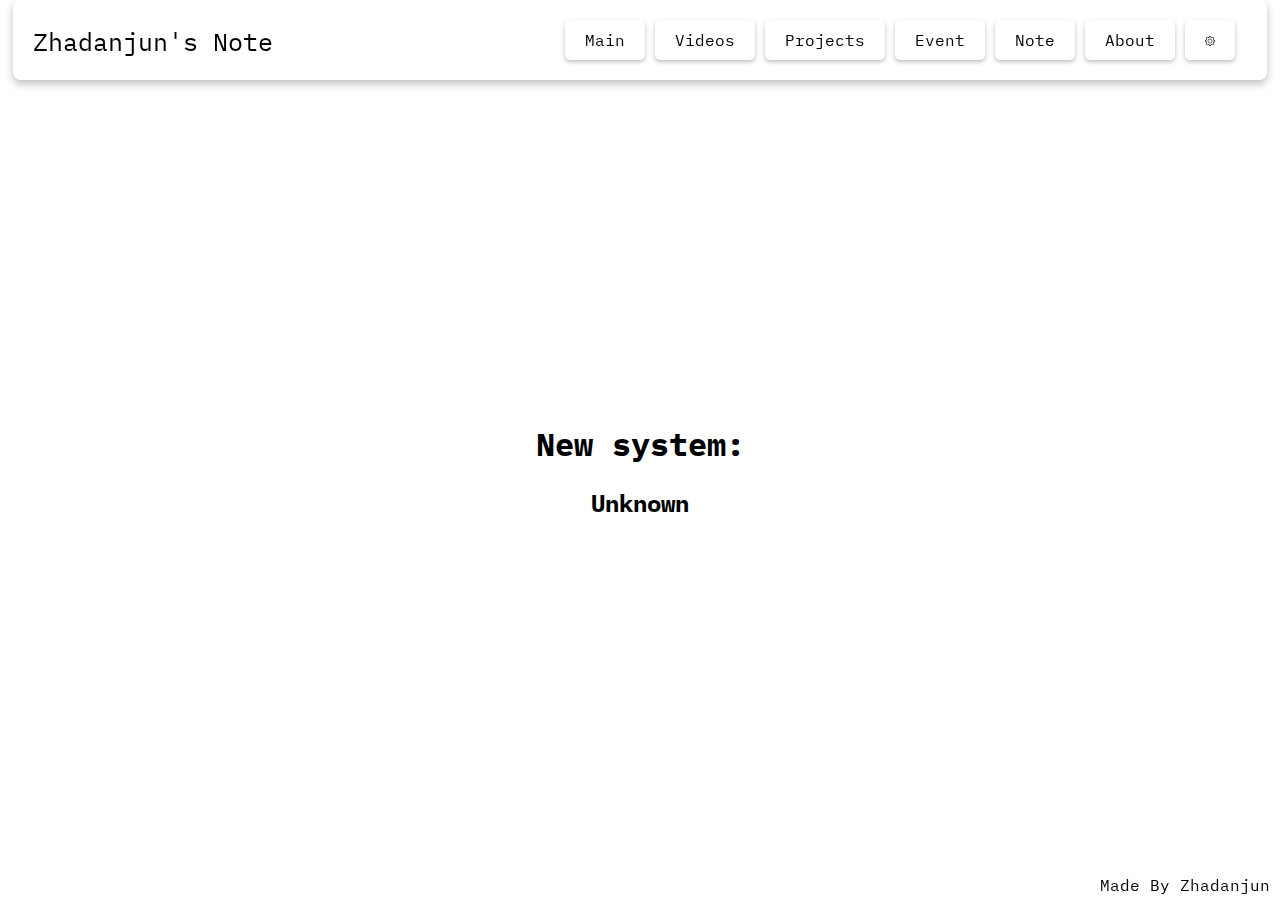
==== index.html @ 4c9866e2 "unknown commit" ====
<!DOCTYPE html>
<html>
    <head>
        <title>Zhadanjun's Portfolio</title>
        <link rel="stylesheet" href="./styles/index.css">
        <link rel="stylesheet" href="./styles/headerbar.css">
        <link rel="stylesheet" href="./styles/objectStyle.css">
        <link rel="stylesheet" href="./styles/settingsForm.css">
        <script src="./scripts/settings.js"></script>
    </head>

    <body>
        <div class="headerbar">
            <p id="title">Zhadanjun's Note</p>
        </div>

        <div class="headerButton">
            <a class="btnStyle1" id="mainButton" href="./index.html">Main</a>
            <a class="btnStyle1" id="vidButton" onclick="alert('In development')">Videos</a>
            <a class="btnStyle1" id="projButton" href="./projects.html">Projects</a>
            <a class="btnStyle1" id="eventButton" href="./event.html">Event</a>
            <a class="btnStyle1" id="noteButton" href="./note.html">Note</a>
            <a class="btnStyle1" id="aboutButton" href="./about.html">About</a>
            <a class="btnStyle1" id="settingButton" onclick=displaySettingsDiv()>
                <img src="./images/settings.png" width="10px">
            </a>
        </div>

        <!-- Notification Panel -->
        <div class="indev">
            <h1>New system:</h1>
            <h2>Unknown</h2>
        </div>

        <!-- Settings Panel -->
        <div class="settingsDiv" id="settingsDiv" style="display: none">
            <form class="settingsForm" style="overflow: scroll;">
                <a class="btnStyle4" id="quitSettingsButton" onclick=exitSettingsDiv()>Back</a>
                <a class="btnStyle5" id="ApplySettingsButton" onclick=applySettings()>Apply</a>
                <h3 class="settingsTitle">Settings</h3>

                <label class="settingsLabel1">Theme</label>
                <select class="settingsSelect1" id="themeOption">
                    <option value="light">Light Mode</option>
                    <option value="dark">Dark Mode</option>
                </select>
                <label class="settingsLabel2">Language</label>
                <select class="settingsSelect2" id="languageOption">
                    <option value="chinese">中文 (Chinese)</option>
                    <option value="english">English</option>
                    <option value="malay">Bahasa Melayu (Malay)</option>
                </select>
            </form>

            <footer>Note: Please accept cookies to save your personal preferences</footer>
        </div>

        <footer>Made By Zhadanjun</footer>
    </body>

    <script>
        // Element
        var settingsDiv = document.getElementById('settingsDiv');
        var ApplySettingsButton = document.getElementById('ApplySettingsButton');

        // Settings
        var themeValue = document.getElementById('themeOption');
        var languageValue = document.getElementById('languageOption');

        function displaySettingsDiv() {
            settingsDiv.style.display = 'inline';
        }

        function exitSettingsDiv() {
            settingsDiv.style.display = 'none';
        }

        function applySettings() {
            var selectedTheme = themeValue.options[themeValue.selectedIndex].value;
            var selectedLanguage = languageValue.options[languageValue.selectedIndex].value;
            alert(selectedTheme + " " + selectedLanguage);
        }
    </script>
</html>
---- styles/index.css ----
@import url('https://fonts.googleapis.com/css2?family=IBM+Plex+Mono&display=swap');

body {
    font-family: 'IBM Plex Mono', monospace;
}

.indev {
    top: 50vh;
    left: 50%;
    position: relative;
    transform: translate(-50%, -50%);
}

.indev h1, h2 {
    text-align: center;
}
---- styles/headerbar.css ----
.headerbar {
    width: 98%;
    left: 1%;
    top: 0px;
    height: 70px;
    position: fixed;
    border-radius: 7.5px;
    padding-bottom: 10px;
    box-shadow: 0px 4px 8px rgba(0, 0, 0, 0.25);
    flex-direction: row;
}

.headerbar p {
    font-size: 25px;
    padding-left: 20px;
}

.headerButton {
    top: 40px;
    right: -290px;
    position: fixed;
    transform: translate(-50%, -50%);
}
---- styles/objectStyle.css ----
body {
    user-select: none; /* supported by Chrome and Opera */
   -webkit-user-select: none; /* Safari */
   -khtml-user-select: none; /* Konqueror HTML */
   -moz-user-select: none; /* Firefox */
   -ms-user-select: none; /* Internet Explorer/Edge */
}

.btnStyle1 {
    background-color: transparent;
    width: 100px;
    height: 40px;
    font-size: 16px;
    border-radius: 5px;
    text-decoration: none;
    color: black;
    padding-left: 20px;
    padding-right: 20px;
    padding-top: 10px;
    padding-bottom: 10px;
    border: none;
    box-shadow: 0px 2px 4px rgba(0, 0, 0, 0.25);
}

.btnStyle1:hover {
    background-color: #B4B4B4;
}

.btnStyle2 {
    background-color: transparent;
    width: 100px;
    height: 40px;
    font-size: 16px;
    border-radius: 5px;
    text-decoration: none;
    color: black;
    padding-left: 20px;
    padding-right: 20px;
    padding-top: 10px;
    padding-bottom: 10px;
    border: 3px solid black;
}

.btnStyle2:hover {
    background-color: #b4b4b4;
}

.btnStyle3 {
    background-color: transparent;
    font-size: 16px;
    border-radius: 5px;
    text-decoration: none;
    color: black;
    padding-top: 2px;
    padding-bottom: 2px;
    padding-left: 20px;
    padding-right: 20px;
}

.btnStyle3:hover {
    background-color: #b4b4b4;
}

.btnStyle4 {
    background-color: transparent;
    top: 30px;
    right: -30px;
    font-size: 16px;
    border-radius: 5px;
    text-decoration: none;
    color: black;
    padding-left: 20px;
    padding-right: 20px;
    padding-top: 10px;
    padding-bottom: 10px;
    border: none;
    box-shadow: 0px 2px 4px rgba(0, 0, 0, 0.25);
    position: fixed;
    transform: translate(-50%, -50%);
}

.btnStyle4:hover {
    background-color: #B4B4B4;
}

.btnStyle5 {
    background-color: transparent;
    top: 30px;
    left: 55px;
    font-size: 16px;
    border-radius: 5px;
    text-decoration: none;
    color: black;
    padding-left: 20px;
    padding-right: 20px;
    padding-top: 10px;
    padding-bottom: 10px;
    border: none;
    box-shadow: 0px 2px 4px rgba(0, 0, 0, 0.25);
    position: fixed;
    transform: translate(-50%, -50%);
}

.btnStyle5:hover {
    background-color: #B4B4B4;
}

footer {
    right: -75px;
    bottom: -5px;
    position: fixed;
    transform: translate(-50%, -50%);
}

/* Scrollbar Style */
/* width */
::-webkit-scrollbar {
    width: 5px;
}
   
::-webkit-scrollbar-corner {
    border-radius: 5mm;
}

/* Handle */
::-webkit-scrollbar-thumb {
    background: rgb(173, 173, 173); 
    border-radius: 1cm;
    overflow: hidden;
}
  
/* Handle on hover */
::-webkit-scrollbar-thumb:hover {
    background: #3a3a3a; 
}
---- styles/settingsForm.css ----
.settingsDiv {
    top: 50%;
    left: 50%;
    position: fixed;
    transform: translate(-50%, -50%);
    background-color: rgba(55, 55, 71, 0.562);
    width: 100vw;
    height: 100vh;
}

.settingsDiv .settingsForm {
    top: 50%;
    left: 50%;
    position: fixed;
    transform: translate(-50%, -50%);
    background-color: rgb(255, 255, 255);
    border-radius: 5mm;
    width: 50vw;
    height: 50vh;
    flex-direction: row;
}

.settingsDiv .settingsForm .settingsTitle {
    top: 15px;
    left: 50%;
    position: fixed;
    transform: translate(-50%, -50%);
}

.settingsDiv .settingsForm .settingsLabel1 {
    top: 80px;
    left: 40px;
    position: fixed;
    transform: translate(-50%, -50%);
}

.settingsDiv .settingsForm .settingsLabel2 {
    top: 120px;
    left: 55px;
    position: fixed;
    transform: translate(-50%, -50%);
}

.settingsDiv .settingsForm .settingsSelect1 {
    top: 80px;
    right: -10px;
    position: fixed;
    transform: translate(-50%, -50%);
    border: none;
    background-color: white;
    border-radius: 4px;
}

.settingsDiv .settingsForm .settingsSelect1:hover {
    background-color: rgb(104, 104, 104);
    transition: all ease-in-out 0.4s;
}

.settingsDiv .settingsForm .settingsSelect2 {
    top: 120px;
    right: -66px;
    position: fixed;
    transform: translate(-50%, -50%);
    border: none;
    background-color: white;
    border-radius: 4px;
}

.settingsDiv .settingsForm .settingsSelect2:hover {
    background-color: rgb(104, 104, 104);
    transition: all ease-in-out 0.4s;
}

.settingsDiv footer {
    bottom: -8px;
    left: 50vw;
    position: fixed;
    transform: translate(-50%, -50%);
    align-self: center;
}
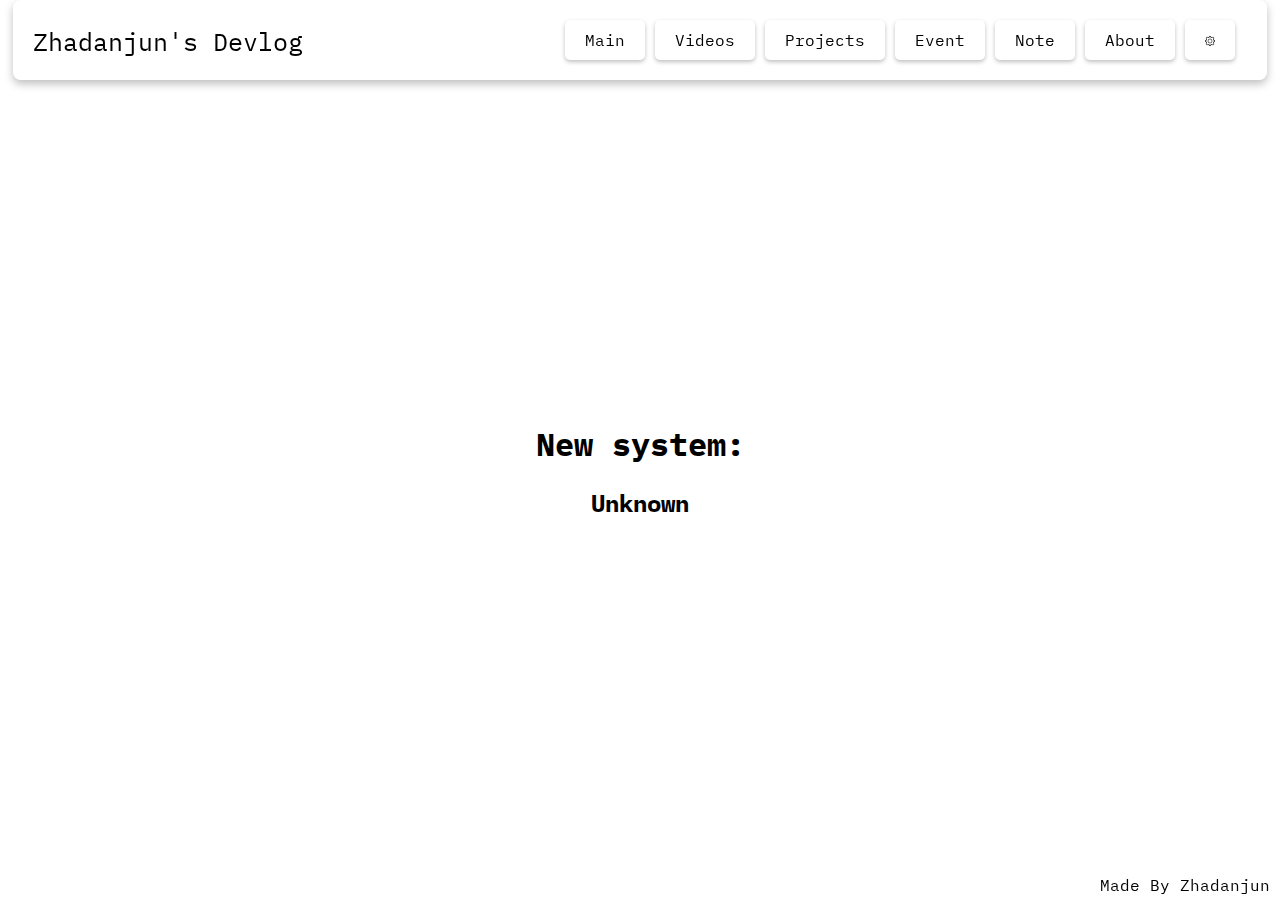
==== commit 9b2201d5: "Note System Update 1" ====
--- a/index.html
+++ b/index.html
@@ -1,7 +1,7 @@
 <!DOCTYPE html>
 <html>
     <head>
-        <title>Zhadanjun's Portfolio</title>
+        <title id="priTitle">Zhadanjun's Devlog</title>
         <link rel="stylesheet" href="./styles/index.css">
         <link rel="stylesheet" href="./styles/headerbar.css">
         <link rel="stylesheet" href="./styles/objectStyle.css">
@@ -11,7 +11,7 @@
 
     <body>
         <div class="headerbar">
-            <p id="title">Zhadanjun's Note</p>
+            <p id="title">Zhadanjun's Devlog</p>
         </div>
 
         <div class="headerButton">
@@ -37,18 +37,20 @@
             <form class="settingsForm" style="overflow: scroll;">
                 <a class="btnStyle4" id="quitSettingsButton" onclick=exitSettingsDiv()>Back</a>
                 <a class="btnStyle5" id="ApplySettingsButton" onclick=applySettings()>Apply</a>
-                <h3 class="settingsTitle">Settings</h3>
+                <h3 class="settingsTitle" id="settingsTitle">Settings</h3>
 
-                <label class="settingsLabel1">Theme</label>
+                <label class="settingsLabel1" id="settingsLabel1">Theme</label>
                 <select class="settingsSelect1" id="themeOption">
                     <option value="light">Light Mode</option>
                     <option value="dark">Dark Mode</option>
                 </select>
-                <label class="settingsLabel2">Language</label>
+                <label class="settingsLabel2" id="settingsLabel2">Language</label>
                 <select class="settingsSelect2" id="languageOption">
-                    <option value="chinese">中文 (Chinese)</option>
-                    <option value="english">English</option>
-                    <option value="malay">Bahasa Melayu (Malay)</option>
+                    <option value="sich">简体中文</option>
+                    <option value="trch">繁體中文</option>
+                    <option value="sten">English</option>
+                    <option value="lama">Bahasa Melayu (Latin)</option>
+                    <option value="jama">بهاس ملايو (جاوي)</option>
                 </select>
             </form>
 
@@ -60,13 +62,21 @@
 
     <script>
         // Element
-        var settingsDiv = document.getElementById('settingsDiv');
-        var ApplySettingsButton = document.getElementById('ApplySettingsButton');
+        var priTitle = document.getElementById('priTitle');
 
         // Settings
         var themeValue = document.getElementById('themeOption');
         var languageValue = document.getElementById('languageOption');
+        var selectedTheme = themeValue.options[themeValue.selectedIndex].value;
 
+        function changeLanguage() {
+            var selectedLanguage = languageValue.options[languageValue.selectedIndex].value;
+            
+            if (selectedLanguage == "sich") {
+                alert(languageValue);
+            }
+        }
+        
         function displaySettingsDiv() {
             settingsDiv.style.display = 'inline';
         }
@@ -76,9 +86,7 @@
         }
 
         function applySettings() {
-            var selectedTheme = themeValue.options[themeValue.selectedIndex].value;
-            var selectedLanguage = languageValue.options[languageValue.selectedIndex].value;
-            alert(selectedTheme + " " + selectedLanguage);
+            changeLanguage();
         }
     </script>
 </html>
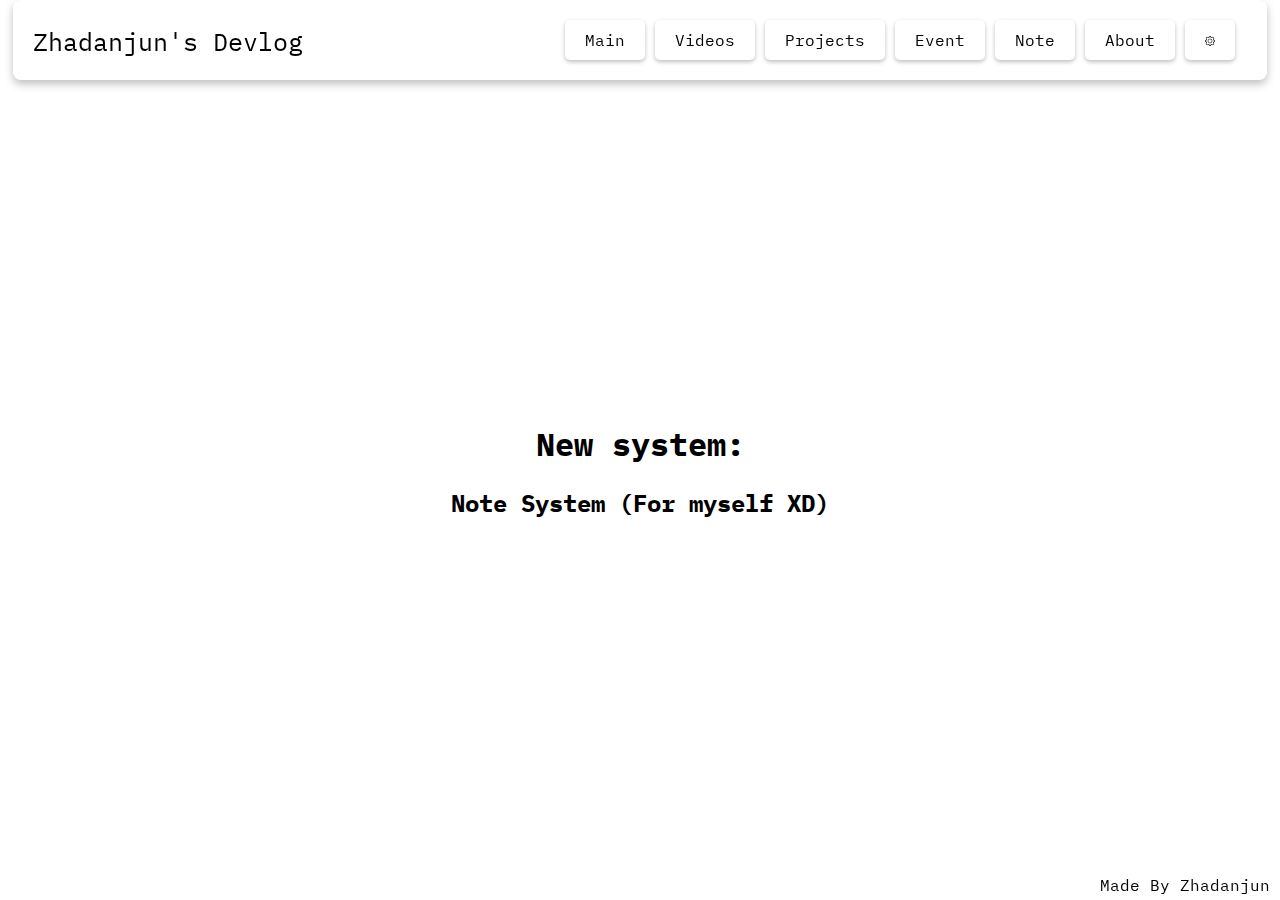
==== commit f308dd52: "language System Update 1" ====
--- a/index.html
+++ b/index.html
@@ -29,7 +29,7 @@
         <!-- Notification Panel -->
         <div class="indev">
             <h1>New system:</h1>
-            <h2>Unknown</h2>
+            <h2>Note System (For myself XD)</h2>
         </div>
 
         <!-- Settings Panel -->
@@ -61,10 +61,24 @@
     </body>
 
     <script>
-        // Element
+        // Title
         var priTitle = document.getElementById('priTitle');
+        var subTitle = document.getElementById('title');
+        
+        // Button
+        var mainButton = document.getElementById('mainButton');
+        var videoButton = document.getElementById('vidButton');
+        var projectButton = document.getElementById('projButton');
+        var eventButton = document.getElementById('eventButton');
+        var noteButton = document.getElementById('noteButton');
+        var aboutButton = document.getElementById('aboutButton');
 
         // Settings
+        var settingsTitle = document.getElementById('settingsTitle');
+        var quitSettingsButton = document.getElementById('quitSettingsButton');
+        var ApplySettingsButton = document.getElementById('ApplySettingsButton');
+        var settingsLabel1 = document.getElementById('settingsLabel1');
+        var settingsLabel2 = document.getElementById('settingsLabel2');
         var themeValue = document.getElementById('themeOption');
         var languageValue = document.getElementById('languageOption');
         var selectedTheme = themeValue.options[themeValue.selectedIndex].value;
@@ -73,7 +87,90 @@
             var selectedLanguage = languageValue.options[languageValue.selectedIndex].value;
             
             if (selectedLanguage == "sich") {
-                alert(languageValue);
+                // 标题
+                priTitle.innerHTML = "Zhadanjun的开发日志";
+                subTitle.innerHTML = "Zhadanjun的开发日志";
+                mainButton.innerHTML = "主页面";
+                videoButton.innerHTML = "影片";
+                projectButton.innerHTML = "专案";
+                eventButton.innerHTML = "事件";
+                noteButton.innerHTML = "笔记";
+                aboutButton.innerHTML = "关于";
+
+                // 设置
+                settingsTitle.innerHTML = "设置";
+                quitSettingsButton.innerHTML = "退出";
+                ApplySettingsButton.innerHTML = "确定";
+                settingsLabel1.innerHTML = "主题";
+                settingsLabel2.innerHTML = "语言";
+            } else if (selectedLanguage == "trch") {
+                // 標題
+                priTitle.innerHTML = "Zhadanjun的開發日誌";
+                subTitle.innerHTML = "Zhadanjun的開發日誌";
+                mainButton.innerHTML = "主頁面";
+                videoButton.innerHTML = "影片";
+                projectButton.innerHTML = "專案";
+                eventButton.innerHTML = "事件";
+                noteButton.innerHTML = "筆記";
+                aboutButton.innerHTML = "關於";
+
+                // 設置
+                settingsTitle.innerHTML = "設置";
+                quitSettingsButton.innerHTML = "退出";
+                ApplySettingsButton.innerHTML = "確定";
+                settingsLabel1.innerHTML = "主題";
+                settingsLabel2.innerHTML = "語言";
+            } else if (selectedLanguage == "sten") {
+                // Title
+                priTitle.innerHTML = "Zhadanjun's Devlog";
+                subTitle.innerHTML = "Zhadanjun's Devlog";
+                mainButton.innerHTML = "Main";
+                videoButton.innerHTML = "Video";
+                projectButton.innerHTML = "Projects";
+                eventButton.innerHTML = "Event";
+                noteButton.innerHTML = "Note";
+                aboutButton.innerHTML = "About";
+
+                // Settings
+                settingsTitle.innerHTML = "Settings";
+                quitSettingsButton.innerHTML = "Back";
+                ApplySettingsButton.innerHTML = "Apply";
+                settingsLabel1.innerHTML = "Theme";
+                settingsLabel2.innerHTML = "Language";
+            } else if (selectedLanguage == "lama") {
+                // Tema
+                priTitle.innerHTML = "Nota Pembangunan Zhadanjun";
+                subTitle.innerHTML = "Nota Pembangunan Zhadanjun";
+                mainButton.innerHTML = "Utama";
+                videoButton.innerHTML = "Video";
+                projectButton.innerHTML = "Projek";
+                eventButton.innerHTML = "Acara";
+                noteButton.innerHTML = "Nota";
+                aboutButton.innerHTML = "Tentang kami";
+
+                // Seting
+                settingsTitle.innerHTML = "Seting";
+                quitSettingsButton.innerHTML = "Balik";
+                ApplySettingsButton.innerHTML = "Memohon";
+                settingsLabel1.innerHTML = "Tema";
+                settingsLabel2.innerHTML = "Bahasa";
+            } else if (selectedLanguage == "jama") {
+                // تيما
+                priTitle.innerHTML = "نوتا ڤمباڠونن زادانجون";
+                subTitle.innerHTML = "نوتا ڤمباڠونن زادانجون";
+                mainButton.innerHTML = "اوتام";
+                videoButton.innerHTML = "ۏيديو";
+                projectButton.innerHTML = "ڤروجيک";
+                eventButton.innerHTML = "اچارا";
+                noteButton.innerHTML = "نوتا";
+                aboutButton.innerHTML = "تنتڠ کامي";
+
+                // سيتيڠ
+                settingsTitle.innerHTML = "سيتيڠ";
+                quitSettingsButton.innerHTML = "باليق";
+                ApplySettingsButton.innerHTML = "مموهون";
+                settingsLabel1.innerHTML = "تيما";
+                settingsLabel2.innerHTML = "بهاس";
             }
         }
         
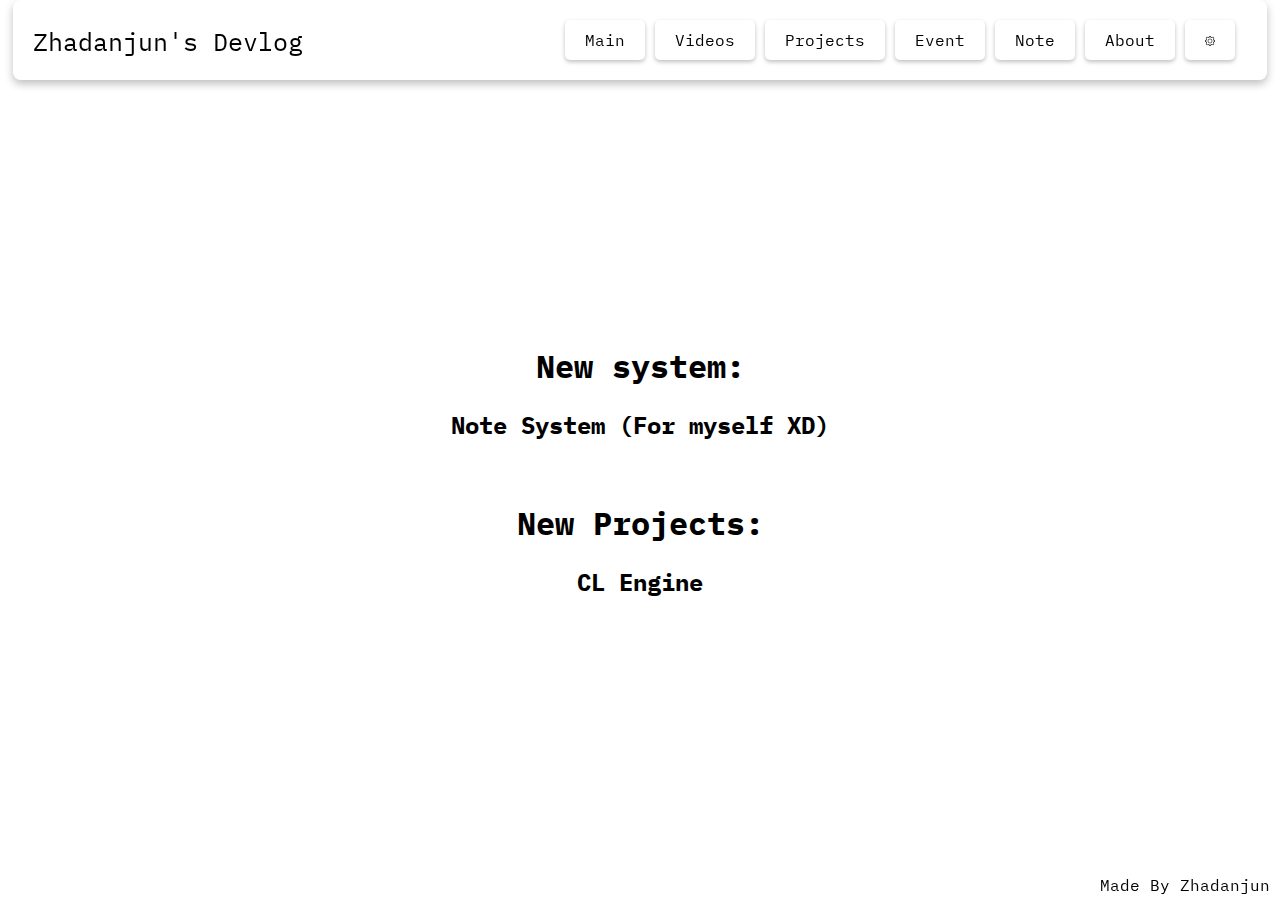
==== commit 8e25da31: "System Update" ====
--- a/index.html
+++ b/index.html
@@ -30,6 +30,9 @@
         <div class="indev">
             <h1>New system:</h1>
             <h2>Note System (For myself XD)</h2>
+			<br>
+			<h1>New Projects:</h1>
+			<h2>CL Engine</h2>
         </div>
 
         <!-- Settings Panel -->
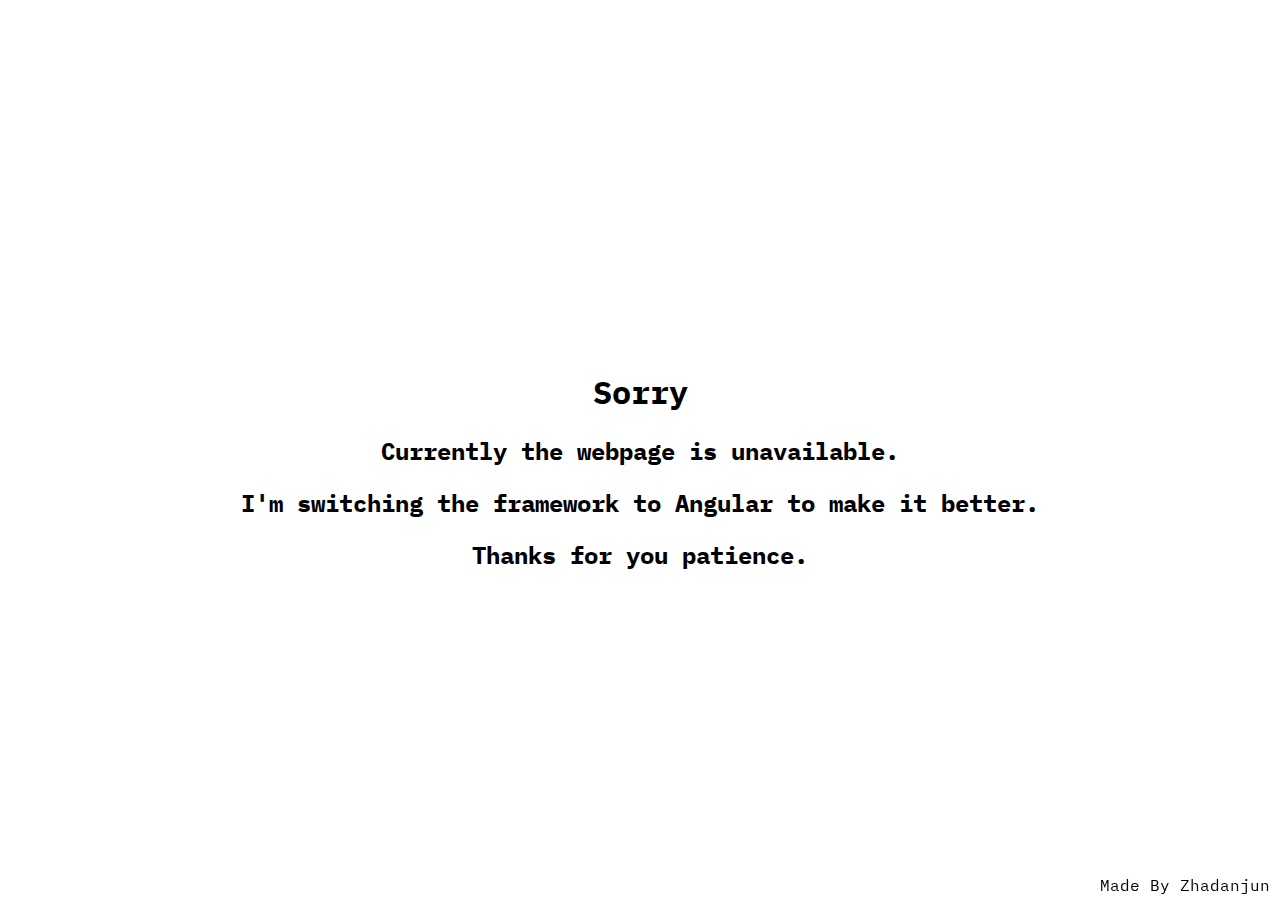
==== commit f70287f6: "System Update" ====
--- a/index.html
+++ b/index.html
@@ -3,190 +3,18 @@
     <head>
         <title id="priTitle">Zhadanjun's Devlog</title>
         <link rel="stylesheet" href="./styles/index.css">
-        <link rel="stylesheet" href="./styles/headerbar.css">
         <link rel="stylesheet" href="./styles/objectStyle.css">
-        <link rel="stylesheet" href="./styles/settingsForm.css">
-        <script src="./scripts/settings.js"></script>
     </head>
 
     <body>
-        <div class="headerbar">
-            <p id="title">Zhadanjun's Devlog</p>
-        </div>
-
-        <div class="headerButton">
-            <a class="btnStyle1" id="mainButton" href="./index.html">Main</a>
-            <a class="btnStyle1" id="vidButton" onclick="alert('In development')">Videos</a>
-            <a class="btnStyle1" id="projButton" href="./projects.html">Projects</a>
-            <a class="btnStyle1" id="eventButton" href="./event.html">Event</a>
-            <a class="btnStyle1" id="noteButton" href="./note.html">Note</a>
-            <a class="btnStyle1" id="aboutButton" href="./about.html">About</a>
-            <a class="btnStyle1" id="settingButton" onclick=displaySettingsDiv()>
-                <img src="./images/settings.png" width="10px">
-            </a>
-        </div>
-
         <!-- Notification Panel -->
         <div class="indev">
-            <h1>New system:</h1>
-            <h2>Note System (For myself XD)</h2>
-			<br>
-			<h1>New Projects:</h1>
-			<h2>CL Engine</h2>
-        </div>
-
-        <!-- Settings Panel -->
-        <div class="settingsDiv" id="settingsDiv" style="display: none">
-            <form class="settingsForm" style="overflow: scroll;">
-                <a class="btnStyle4" id="quitSettingsButton" onclick=exitSettingsDiv()>Back</a>
-                <a class="btnStyle5" id="ApplySettingsButton" onclick=applySettings()>Apply</a>
-                <h3 class="settingsTitle" id="settingsTitle">Settings</h3>
-
-                <label class="settingsLabel1" id="settingsLabel1">Theme</label>
-                <select class="settingsSelect1" id="themeOption">
-                    <option value="light">Light Mode</option>
-                    <option value="dark">Dark Mode</option>
-                </select>
-                <label class="settingsLabel2" id="settingsLabel2">Language</label>
-                <select class="settingsSelect2" id="languageOption">
-                    <option value="sich">简体中文</option>
-                    <option value="trch">繁體中文</option>
-                    <option value="sten">English</option>
-                    <option value="lama">Bahasa Melayu (Latin)</option>
-                    <option value="jama">بهاس ملايو (جاوي)</option>
-                </select>
-            </form>
-
-            <footer>Note: Please accept cookies to save your personal preferences</footer>
+            <h1>Sorry</h1>
+			<h2>Currently the webpage is unavailable.</h2>
+			<h2>I'm switching the framework to Angular to make it better.</h2>
+			<h2>Thanks for you patience.</h2>
         </div>
 
         <footer>Made By Zhadanjun</footer>
     </body>
-
-    <script>
-        // Title
-        var priTitle = document.getElementById('priTitle');
-        var subTitle = document.getElementById('title');
-        
-        // Button
-        var mainButton = document.getElementById('mainButton');
-        var videoButton = document.getElementById('vidButton');
-        var projectButton = document.getElementById('projButton');
-        var eventButton = document.getElementById('eventButton');
-        var noteButton = document.getElementById('noteButton');
-        var aboutButton = document.getElementById('aboutButton');
-
-        // Settings
-        var settingsTitle = document.getElementById('settingsTitle');
-        var quitSettingsButton = document.getElementById('quitSettingsButton');
-        var ApplySettingsButton = document.getElementById('ApplySettingsButton');
-        var settingsLabel1 = document.getElementById('settingsLabel1');
-        var settingsLabel2 = document.getElementById('settingsLabel2');
-        var themeValue = document.getElementById('themeOption');
-        var languageValue = document.getElementById('languageOption');
-        var selectedTheme = themeValue.options[themeValue.selectedIndex].value;
-
-        function changeLanguage() {
-            var selectedLanguage = languageValue.options[languageValue.selectedIndex].value;
-            
-            if (selectedLanguage == "sich") {
-                // 标题
-                priTitle.innerHTML = "Zhadanjun的开发日志";
-                subTitle.innerHTML = "Zhadanjun的开发日志";
-                mainButton.innerHTML = "主页面";
-                videoButton.innerHTML = "影片";
-                projectButton.innerHTML = "专案";
-                eventButton.innerHTML = "事件";
-                noteButton.innerHTML = "笔记";
-                aboutButton.innerHTML = "关于";
-
-                // 设置
-                settingsTitle.innerHTML = "设置";
-                quitSettingsButton.innerHTML = "退出";
-                ApplySettingsButton.innerHTML = "确定";
-                settingsLabel1.innerHTML = "主题";
-                settingsLabel2.innerHTML = "语言";
-            } else if (selectedLanguage == "trch") {
-                // 標題
-                priTitle.innerHTML = "Zhadanjun的開發日誌";
-                subTitle.innerHTML = "Zhadanjun的開發日誌";
-                mainButton.innerHTML = "主頁面";
-                videoButton.innerHTML = "影片";
-                projectButton.innerHTML = "專案";
-                eventButton.innerHTML = "事件";
-                noteButton.innerHTML = "筆記";
-                aboutButton.innerHTML = "關於";
-
-                // 設置
-                settingsTitle.innerHTML = "設置";
-                quitSettingsButton.innerHTML = "退出";
-                ApplySettingsButton.innerHTML = "確定";
-                settingsLabel1.innerHTML = "主題";
-                settingsLabel2.innerHTML = "語言";
-            } else if (selectedLanguage == "sten") {
-                // Title
-                priTitle.innerHTML = "Zhadanjun's Devlog";
-                subTitle.innerHTML = "Zhadanjun's Devlog";
-                mainButton.innerHTML = "Main";
-                videoButton.innerHTML = "Video";
-                projectButton.innerHTML = "Projects";
-                eventButton.innerHTML = "Event";
-                noteButton.innerHTML = "Note";
-                aboutButton.innerHTML = "About";
-
-                // Settings
-                settingsTitle.innerHTML = "Settings";
-                quitSettingsButton.innerHTML = "Back";
-                ApplySettingsButton.innerHTML = "Apply";
-                settingsLabel1.innerHTML = "Theme";
-                settingsLabel2.innerHTML = "Language";
-            } else if (selectedLanguage == "lama") {
-                // Tema
-                priTitle.innerHTML = "Nota Pembangunan Zhadanjun";
-                subTitle.innerHTML = "Nota Pembangunan Zhadanjun";
-                mainButton.innerHTML = "Utama";
-                videoButton.innerHTML = "Video";
-                projectButton.innerHTML = "Projek";
-                eventButton.innerHTML = "Acara";
-                noteButton.innerHTML = "Nota";
-                aboutButton.innerHTML = "Tentang kami";
-
-                // Seting
-                settingsTitle.innerHTML = "Seting";
-                quitSettingsButton.innerHTML = "Balik";
-                ApplySettingsButton.innerHTML = "Memohon";
-                settingsLabel1.innerHTML = "Tema";
-                settingsLabel2.innerHTML = "Bahasa";
-            } else if (selectedLanguage == "jama") {
-                // تيما
-                priTitle.innerHTML = "نوتا ڤمباڠونن زادانجون";
-                subTitle.innerHTML = "نوتا ڤمباڠونن زادانجون";
-                mainButton.innerHTML = "اوتام";
-                videoButton.innerHTML = "ۏيديو";
-                projectButton.innerHTML = "ڤروجيک";
-                eventButton.innerHTML = "اچارا";
-                noteButton.innerHTML = "نوتا";
-                aboutButton.innerHTML = "تنتڠ کامي";
-
-                // سيتيڠ
-                settingsTitle.innerHTML = "سيتيڠ";
-                quitSettingsButton.innerHTML = "باليق";
-                ApplySettingsButton.innerHTML = "مموهون";
-                settingsLabel1.innerHTML = "تيما";
-                settingsLabel2.innerHTML = "بهاس";
-            }
-        }
-        
-        function displaySettingsDiv() {
-            settingsDiv.style.display = 'inline';
-        }
-
-        function exitSettingsDiv() {
-            settingsDiv.style.display = 'none';
-        }
-
-        function applySettings() {
-            changeLanguage();
-        }
-    </script>
 </html>
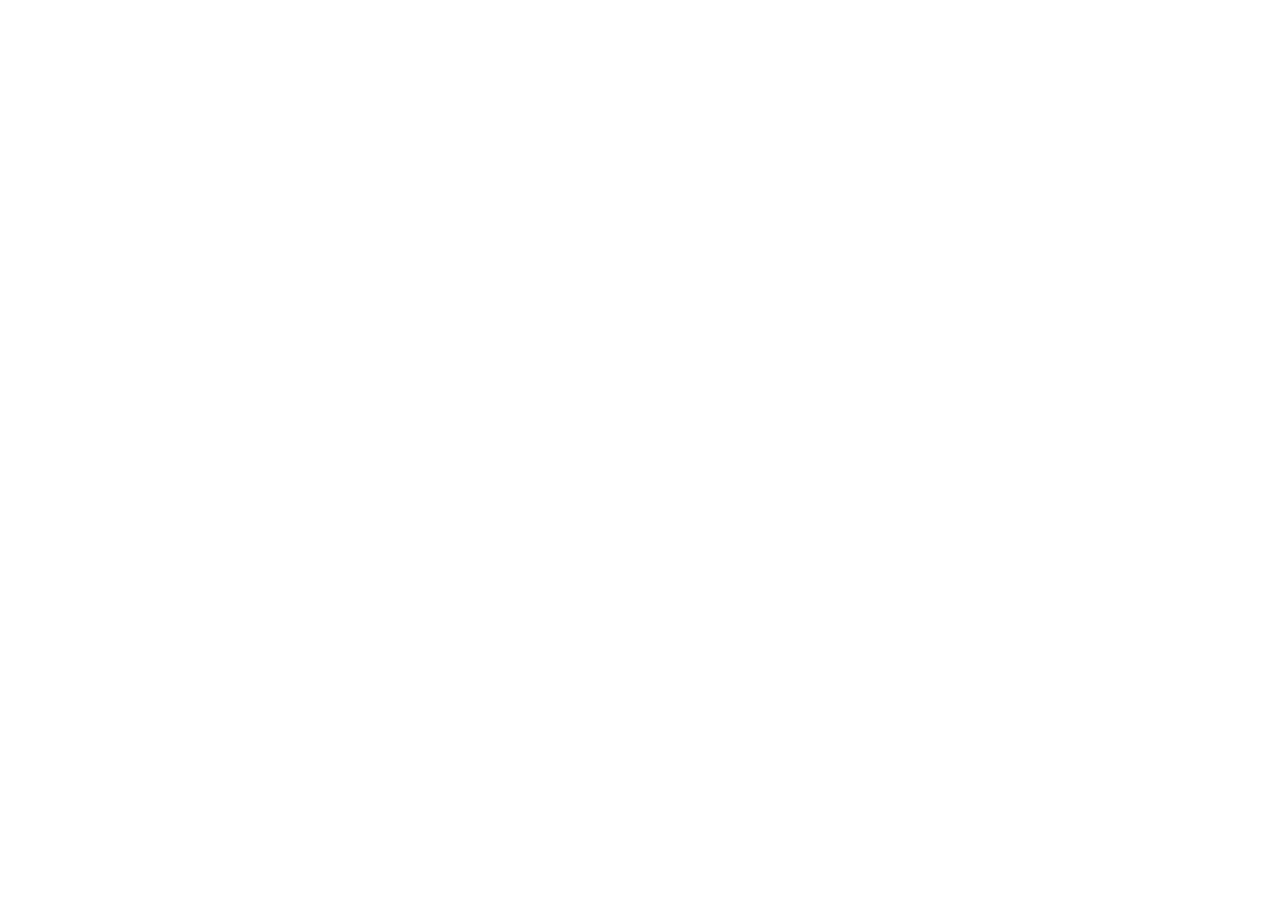
==== commit a84bb20a: "repository reset" ====
--- a/index.html
+++ b/index.html
@@ -4,17 +4,10 @@
         <title id="priTitle">Zhadanjun's Devlog</title>
         <link rel="stylesheet" href="./styles/index.css">
         <link rel="stylesheet" href="./styles/objectStyle.css">
+        <link rel="stylesheet" href="./styles/sidebar.css">
     </head>
 
     <body>
-        <!-- Notification Panel -->
-        <div class="indev">
-            <h1>Sorry</h1>
-			<h2>Currently the webpage is unavailable.</h2>
-			<h2>I'm switching the framework to Angular to make it better.</h2>
-			<h2>Thanks for you patience.</h2>
-        </div>
-
-        <footer>Made By Zhadanjun</footer>
+        <!---->
     </body>
 </html>
--- a/styles/index.css
+++ b/styles/index.css
@@ -2,15 +2,4 @@
 
 body {
     font-family: 'IBM Plex Mono', monospace;
-}
-
-.indev {
-    top: 50vh;
-    left: 50%;
-    position: relative;
-    transform: translate(-50%, -50%);
-}
-
-.indev h1, h2 {
-    text-align: center;
 }--- a/styles/objectStyle.css
+++ b/styles/objectStyle.css
@@ -4,132 +4,4 @@
    -khtml-user-select: none; /* Konqueror HTML */
    -moz-user-select: none; /* Firefox */
    -ms-user-select: none; /* Internet Explorer/Edge */
-}
-
-.btnStyle1 {
-    background-color: transparent;
-    width: 100px;
-    height: 40px;
-    font-size: 16px;
-    border-radius: 5px;
-    text-decoration: none;
-    color: black;
-    padding-left: 20px;
-    padding-right: 20px;
-    padding-top: 10px;
-    padding-bottom: 10px;
-    border: none;
-    box-shadow: 0px 2px 4px rgba(0, 0, 0, 0.25);
-}
-
-.btnStyle1:hover {
-    background-color: #B4B4B4;
-}
-
-.btnStyle2 {
-    background-color: transparent;
-    width: 100px;
-    height: 40px;
-    font-size: 16px;
-    border-radius: 5px;
-    text-decoration: none;
-    color: black;
-    padding-left: 20px;
-    padding-right: 20px;
-    padding-top: 10px;
-    padding-bottom: 10px;
-    border: 3px solid black;
-}
-
-.btnStyle2:hover {
-    background-color: #b4b4b4;
-}
-
-.btnStyle3 {
-    background-color: transparent;
-    font-size: 16px;
-    border-radius: 5px;
-    text-decoration: none;
-    color: black;
-    padding-top: 2px;
-    padding-bottom: 2px;
-    padding-left: 20px;
-    padding-right: 20px;
-}
-
-.btnStyle3:hover {
-    background-color: #b4b4b4;
-}
-
-.btnStyle4 {
-    background-color: transparent;
-    top: 30px;
-    right: -30px;
-    font-size: 16px;
-    border-radius: 5px;
-    text-decoration: none;
-    color: black;
-    padding-left: 20px;
-    padding-right: 20px;
-    padding-top: 10px;
-    padding-bottom: 10px;
-    border: none;
-    box-shadow: 0px 2px 4px rgba(0, 0, 0, 0.25);
-    position: fixed;
-    transform: translate(-50%, -50%);
-}
-
-.btnStyle4:hover {
-    background-color: #B4B4B4;
-}
-
-.btnStyle5 {
-    background-color: transparent;
-    top: 30px;
-    left: 55px;
-    font-size: 16px;
-    border-radius: 5px;
-    text-decoration: none;
-    color: black;
-    padding-left: 20px;
-    padding-right: 20px;
-    padding-top: 10px;
-    padding-bottom: 10px;
-    border: none;
-    box-shadow: 0px 2px 4px rgba(0, 0, 0, 0.25);
-    position: fixed;
-    transform: translate(-50%, -50%);
-}
-
-.btnStyle5:hover {
-    background-color: #B4B4B4;
-}
-
-footer {
-    right: -75px;
-    bottom: -5px;
-    position: fixed;
-    transform: translate(-50%, -50%);
-}
-
-/* Scrollbar Style */
-/* width */
-::-webkit-scrollbar {
-    width: 5px;
-}
-   
-::-webkit-scrollbar-corner {
-    border-radius: 5mm;
-}
-
-/* Handle */
-::-webkit-scrollbar-thumb {
-    background: rgb(173, 173, 173); 
-    border-radius: 1cm;
-    overflow: hidden;
-}
-  
-/* Handle on hover */
-::-webkit-scrollbar-thumb:hover {
-    background: #3a3a3a; 
 }